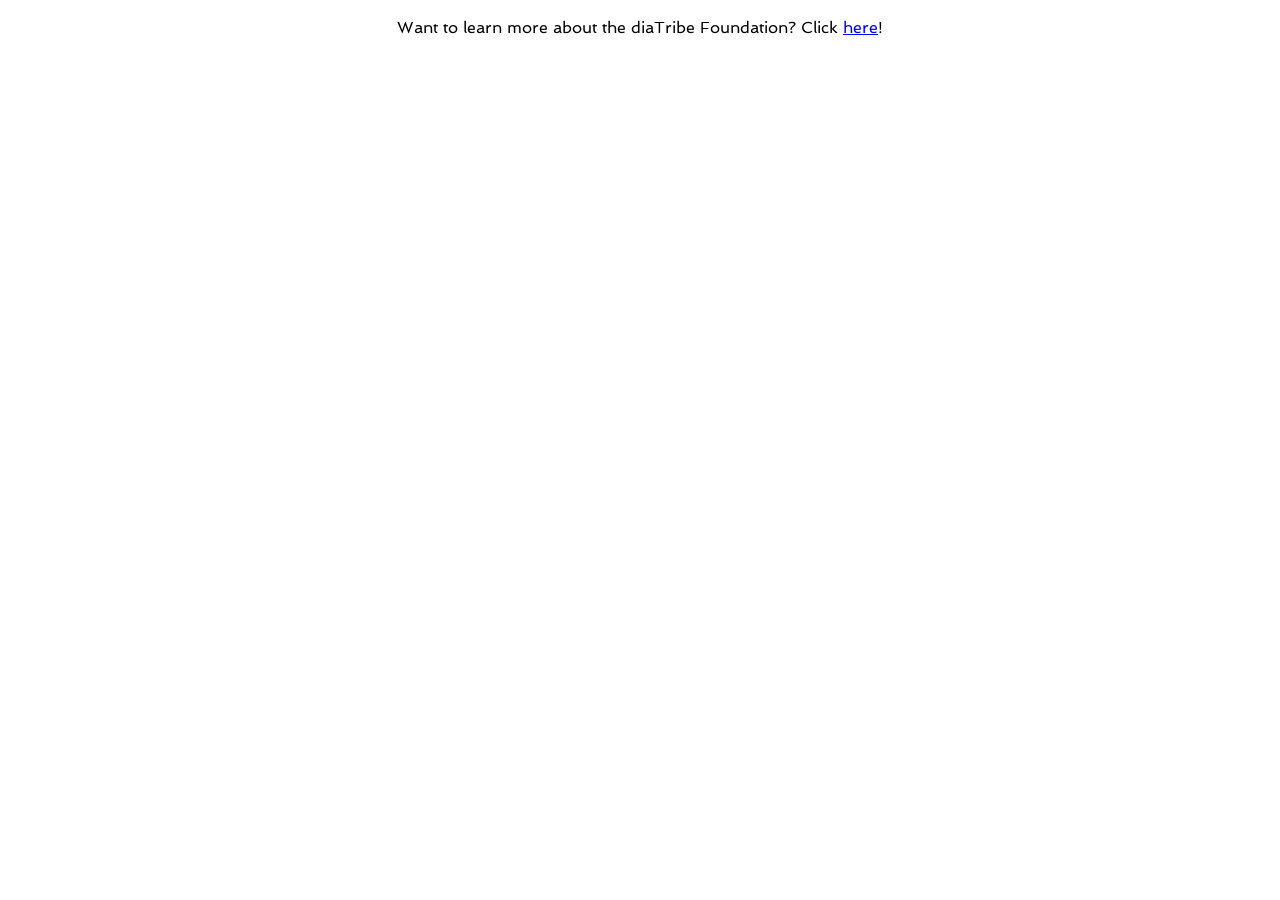
==== collegeday3.html @ 9989113c "Update collegeday3.html" ====
<!DOCTYPE html>
<html>
    <head>
        <!--<meta name="viewport" content="width=device-width, initial-scale=1">-->
        <meta name="viewport" content="width=device-width, initial-scale=1, maximum-scale=1">
    <link href="https://fonts.googleapis.com/css?family=Spinnaker" rel="stylesheet">
    <link rel="shortcut icon" href="https://diatribe.org/sites/all/themes/diatribe/favicon.ico">
    <title>diaTribe College Day 2018</title>
    <style>
.newadstyle{
   position:fixed;
   top:2px;
   right:0px;
   left:0px;
   z-index:999;
  background-color: #fff; 
  width:100vw;
  height:50px;
  }

.newadstyle p{
   color: black;
   font-size: 12pt;
   text-align: center;
   font-family: 'Spinnaker', sans-serif;
  }
   .footer{
   position:fixed;
   bottom:0;
   left:0;
   right:0;
   z-index:10;
   background-color:#fff;
   color:#fff;
   width:100%;
   height:40px;
  }

#wrapper {
overflow:hidden;
   -webkit-overflow-scrolling:touch;
/*    -webkit-overflow-scrolling:touch" */
}
        
  #frame {
      z-index: 9;
      width: 100%;
      height: 100%;
      position:fixed; 
      top: 0px; 
      left:0px; 
      bottom:0px; 
      right:0px;
   overflow:scroll!important;
      /*border-color: white;*/
  }

body {
        overflow: hidden;
    color: black;
}
</style>
        
<!--         <script>
           var iOS = /iPad|iPhone|iPod/.test(navigator.userAgent) && !window.MSStream;
           if (iOS) {
               window.location.replace("http://diatribe.org/collegedaywix");
           }
        </script> -->

</head>
<body>
    <div id="wrapper" style='position:relative; top:-50px'>
<iframe scrolling="yes" allowfullscreen style = "display: block;border: none;height: 100vh; width: 100vw;" id="frame" src="https://bit.ly/diatribecollegeday">Your browser does not support iframes. FML</iframe>

        <div z-index=15 class="newadstyle" id="illegalactivity">
            <p id="dtfoundation">Want to learn more about the diaTribe Foundation? Click <a href="https://diatribe.org/foundation/">here</a>!</p>
        </div>

<!-- <div z-index=15 class="newadstyle" style=
     "position:fixed;
   top:2px;
   right:0px;
   left:0px;
   z-index:999;
  background-color: #fff; 
  color:#fff;
  width:100%;
  height:50px;">
        </div> -->
    </div>
</div>
</body>
</html>
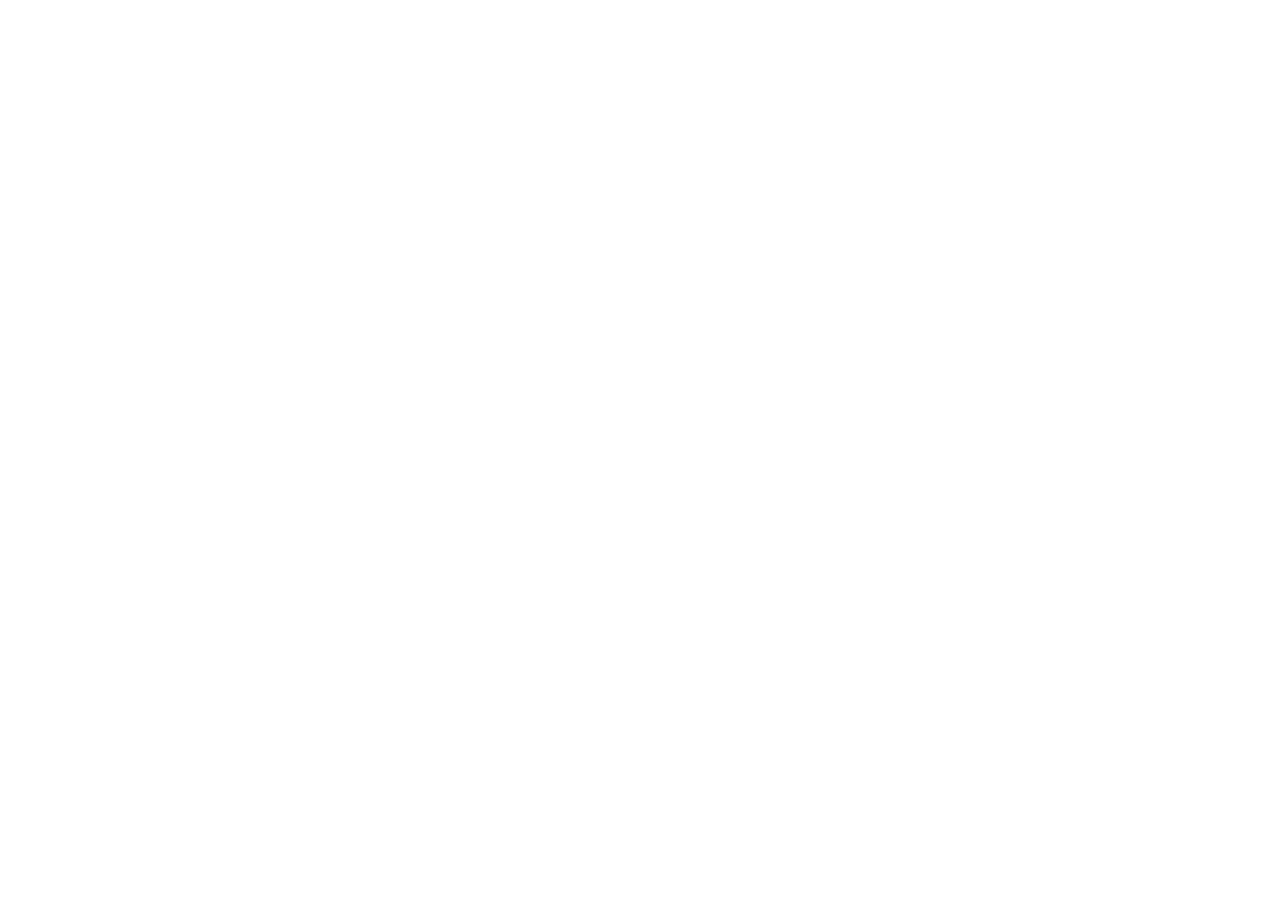
==== commit 5b26f9e0: "Update collegeday3.html" ====
--- a/collegeday3.html
+++ b/collegeday3.html
@@ -37,7 +37,7 @@
   }
 
 #wrapper {
-overflow:hidden;
+overflow:auto;
    -webkit-overflow-scrolling:touch;
 /*    -webkit-overflow-scrolling:touch" */
 }
@@ -70,12 +70,12 @@
 
 </head>
 <body>
-    <div id="wrapper" style='position:relative; top:-50px'>
-<iframe scrolling="yes" allowfullscreen style = "display: block;border: none;height: 100vh; width: 100vw;" id="frame" src="https://bit.ly/diatribecollegeday">Your browser does not support iframes. FML</iframe>
-
+    <div id="wrapper" style='position:relative;'>
+<iframe scrolling="yes" allowfullscreen style = "display: block;border: none;height: 100%; width: 1000px;" id="frame" src="https://diatribecollegeday.wixsite.com/2018">Your browser does not support iframes. FML</iframe>
+        <!--
         <div z-index=15 class="newadstyle" id="illegalactivity">
             <p id="dtfoundation">Want to learn more about the diaTribe Foundation? Click <a href="https://diatribe.org/foundation/">here</a>!</p>
-        </div>
+        </div> -->
 
 <!-- <div z-index=15 class="newadstyle" style=
      "position:fixed;
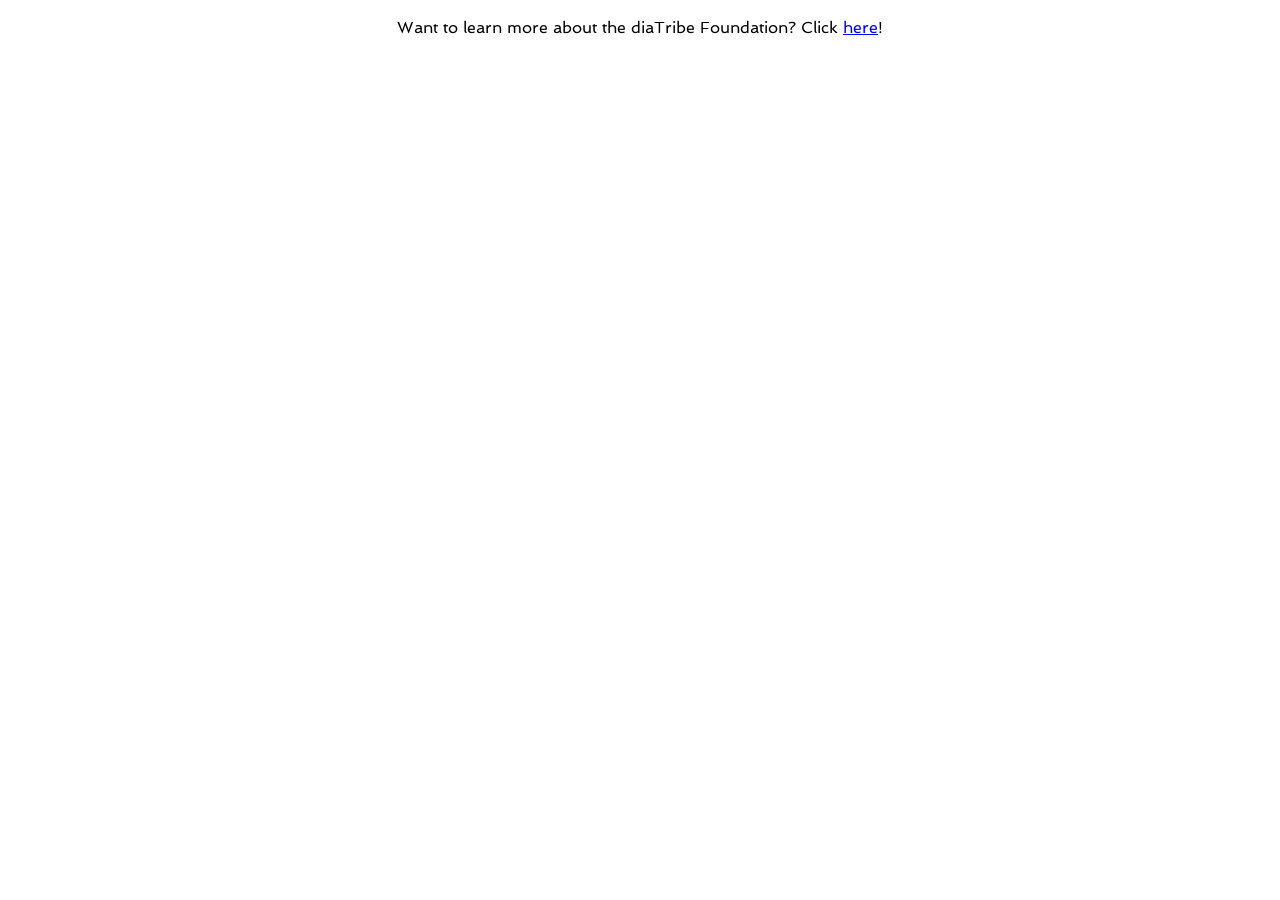
==== commit 154aa893: "Update collegeday3.html" ====
--- a/collegeday3.html
+++ b/collegeday3.html
@@ -71,11 +71,11 @@
 </head>
 <body>
     <div id="wrapper" style='position:relative;'>
-<iframe scrolling="yes" allowfullscreen style = "display: block;border: none;height: 100%; width: 1000px;" id="frame" src="https://diatribecollegeday.wixsite.com/2018">Your browser does not support iframes. FML</iframe>
-        <!--
+<iframe scrolling="yes" allowfullscreen style = "display: block;border: none;height: 100vh; width: 100vw;" id="frame" src="https://diatribecollegeday.wixsite.com/2018">Your browser does not support iframes. FML</iframe>
+        
         <div z-index=15 class="newadstyle" id="illegalactivity">
             <p id="dtfoundation">Want to learn more about the diaTribe Foundation? Click <a href="https://diatribe.org/foundation/">here</a>!</p>
-        </div> -->
+        </div>
 
 <!-- <div z-index=15 class="newadstyle" style=
      "position:fixed;
